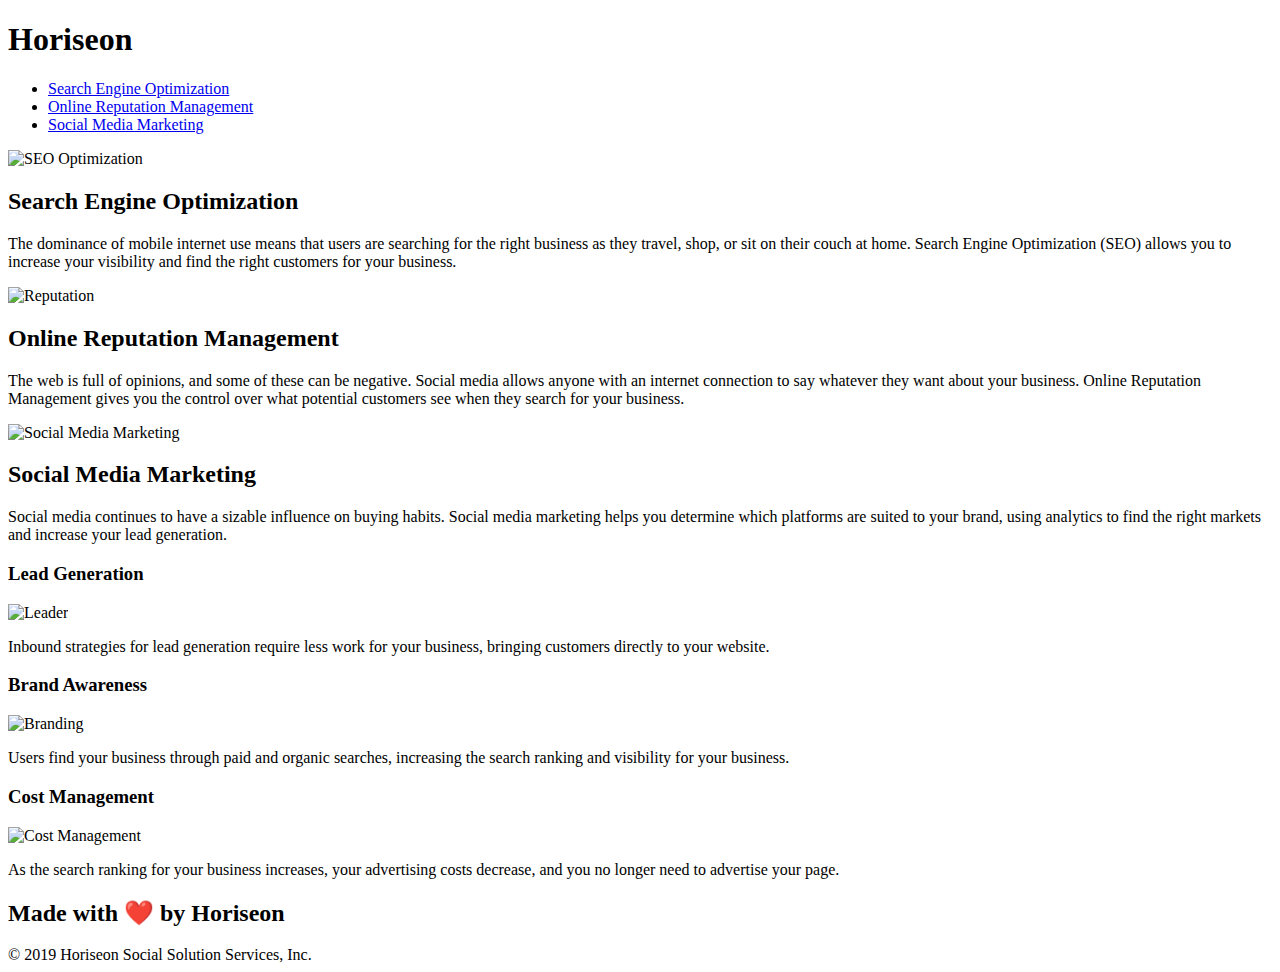
==== index.html @ c5e44c63 "Add files via upload" ====
<!DOCTYPE html>
<html lang="en-us">

<head>
    <meta charset="UTF-8" />
    <link rel="stylesheet" href="./assets/css/style.css">
    <title>Horiseon SEO Marketing Consulting</title>
</head>

<body>
    <header class="header">
        <h1>Hori<span class="seo">seo</span>n</h1>
        <header>
            <ul>
                <li>
                    <a href="#search-engine-optimization" >Search Engine Optimization</a>
                </li>
                <li>
                    <a href="#online-reputation-management" >Online Reputation Management</a>
                </li>
                <li>
                    <a href="#social-media-marketing" >Social Media Marketing</a>
                </li>
            </ul>
        </header>
    </header>
    
    
    
    <section class="hero" alt="Background Meeting"></section>
    <section class="content">
        <section class="search-engine-optimization">
            <img src="./assets/images/search-engine-optimization.jpg" alt = "SEO Optimization" class="float-left" />
            <h2>Search Engine Optimization</h2>
            <p>
                The dominance of mobile internet use means that users are searching for the right business as they travel, shop, or sit on their couch at home. Search Engine Optimization (SEO) allows you to increase your visibility and find the right customers for your business.
            </p>
        </section>
        
        
        <section id="online-reputation-management" class="online-reputation-management">
            <img src="./assets/images/online-reputation-management.jpg" alt="Reputation" class="float-right" />
            <h2>Online Reputation Management</h2>
            <p>
                The web is full of opinions, and some of these can be negative. Social media allows anyone with an internet connection to say whatever they want about your business. Online Reputation Management gives you the control over what potential customers see when they search for your business.
            </p>
        </section>
        
        
        <section id="social-media-marketing" class="social-media-marketing">
            <img src="./assets/images/social-media-marketing.jpg" alt="Social Media Marketing" class="float-left" />
            <h2>Social Media Marketing</h2>
            <p>
                Social media continues to have a sizable influence on buying habits. Social media marketing helps you determine which platforms are suited to your brand, using analytics to find the right markets and increase your lead generation.
            </p>
        </section>
    </section>
    
    
    
    
    <article class="benefits">
        <article class="benefit-lead">
            <h3>Lead Generation</h3>
            <img src="./assets/images/lead-generation.png" alt="Leader" />
            <p>
                Inbound strategies for lead generation require less work for your business, bringing customers directly to your website.
            </p>
    </article>
        <article class="benefit-brand">
            <h3>Brand Awareness</h3>
            <img src="./assets/images/brand-awareness.png" alt="Branding" />
            <p>
                Users find your business through paid and organic searches, increasing the search ranking and visibility for your business.
            </p>
    </article>
        <article class="benefit-cost">
            <h3>Cost Management</h3>
            <img src="./assets/images/cost-management.png" alt="Cost Management"></img>
            <p>
                As the search ranking for your business increases, your advertising costs decrease, and you no longer need to advertise your page.
            </p>
        </article>
    </article>
    
    
    
    <footer class="footer">
        <h2>Made with ❤️️ by Horiseon</h2>
        <footer>
            &copy; 2019 Horiseon Social Solution Services, Inc.
        </footer>
    </footer>
</body>

</html>
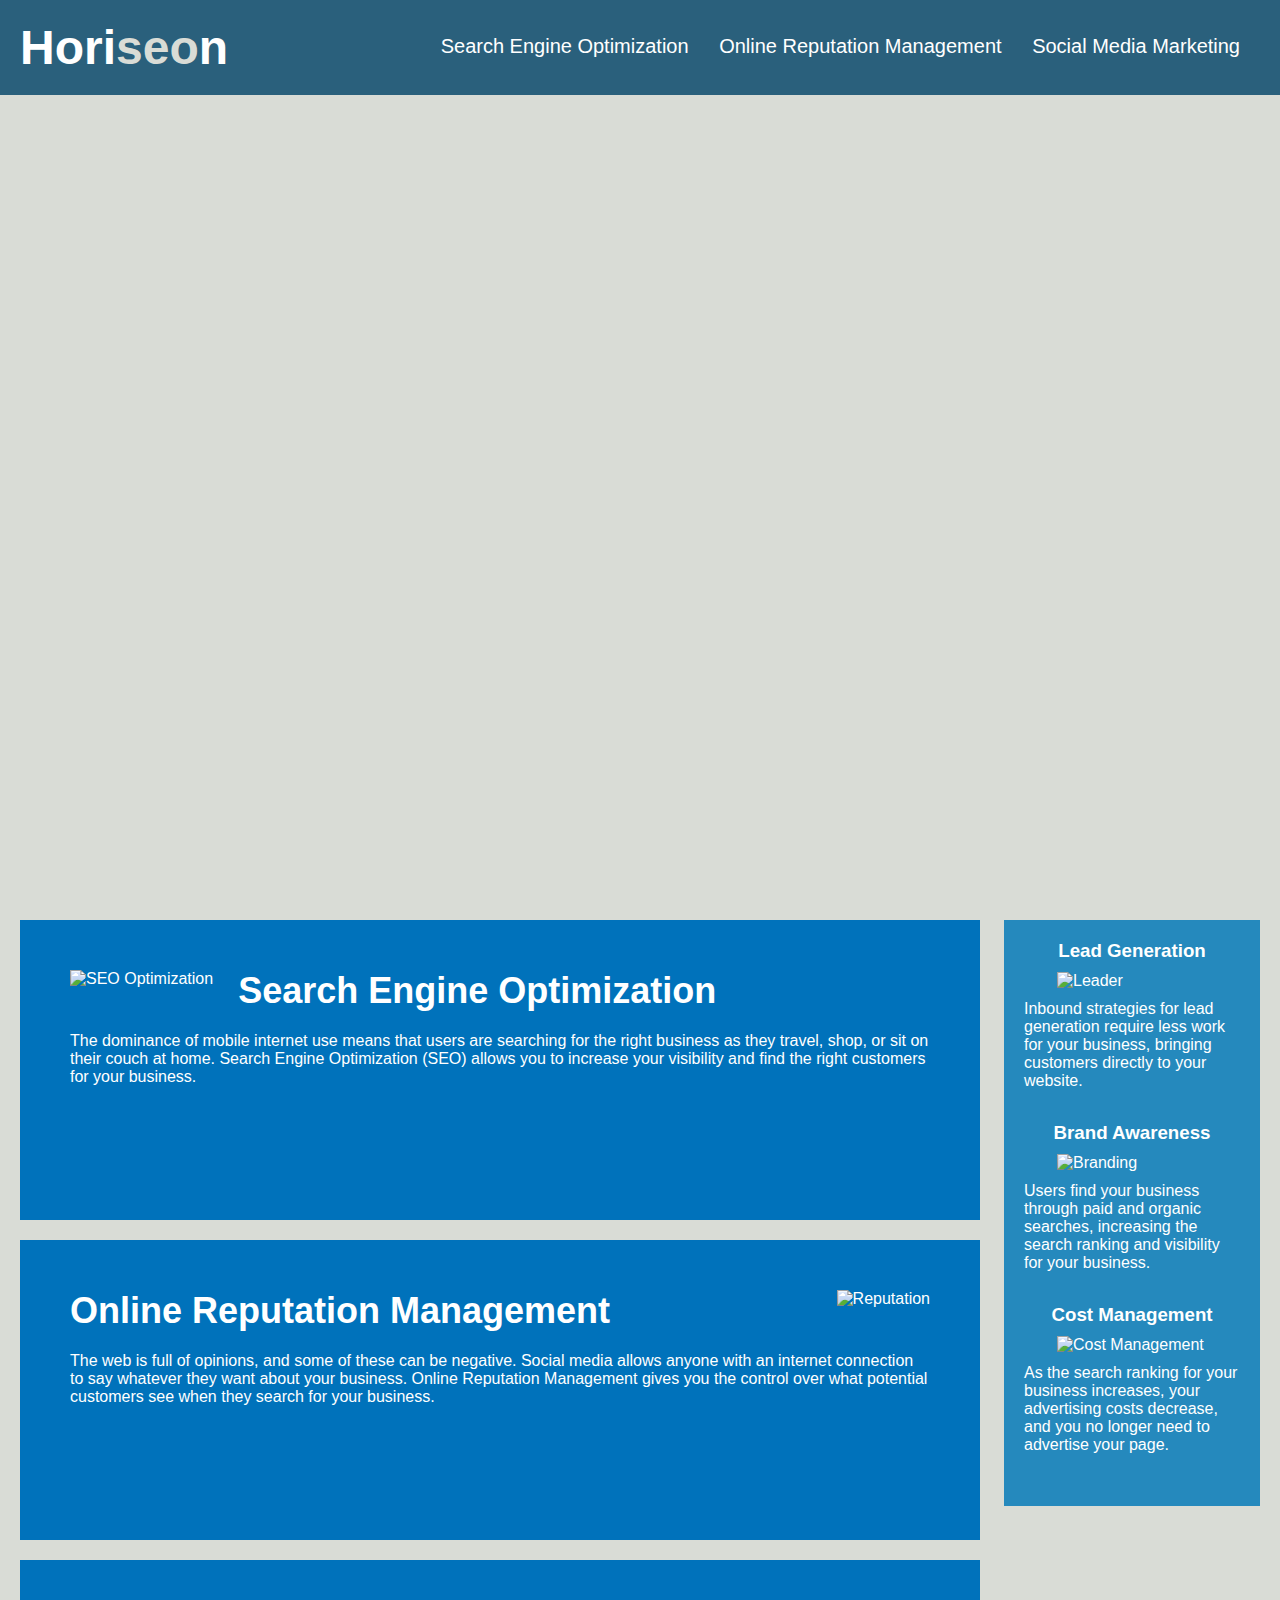
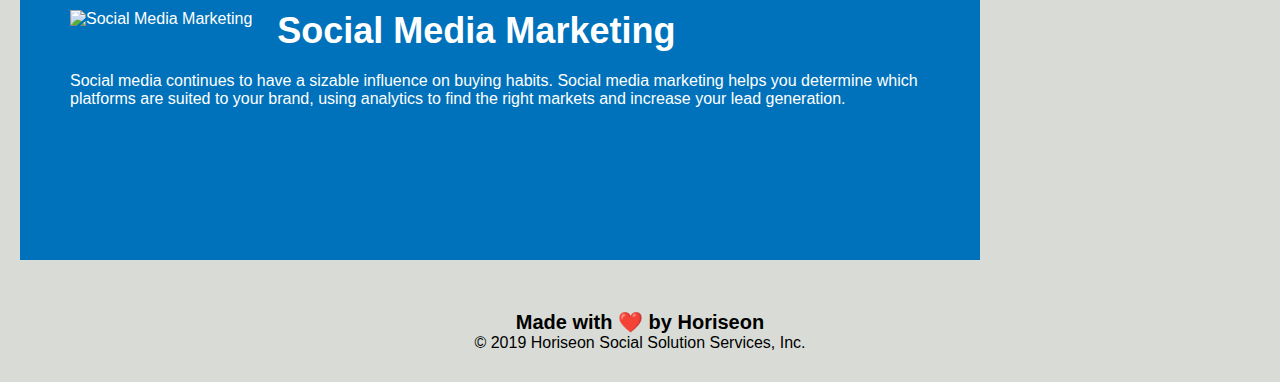
==== commit 5a40e408: "Update index.html" ====
--- a/index.html
+++ b/index.html
@@ -3,7 +3,7 @@
 
 <head>
     <meta charset="UTF-8" />
-    <link rel="stylesheet" href="./assets/css/style.css">
+    <link rel="stylesheet" href="style.css">
     <title>Horiseon SEO Marketing Consulting</title>
 </head>
 
--- a/style.css
+++ b/style.css
@@ -0,0 +1,200 @@
+* {
+    box-sizing: border-box;
+    padding: 0;
+    margin: 0;
+}
+
+body {
+    background-color: #d9dcd6;
+}
+
+.header {
+    padding: 20px;
+    font-family: 'Trebuchet MS', 'Lucida Sans Unicode', 'Lucida Grande', 'Lucida Sans', Arial, sans-serif;
+    background-color: #2a607c;
+    color: #ffffff;
+}
+
+.header h1 {
+    display: inline-block;
+    font-size: 48px;
+}
+
+.header h1 .seo {
+    color: #d9dcd6;
+}
+
+.header header {
+    padding-top: 15px;
+    margin-right: 20px;
+    float: right;
+    font-family: 'Gill Sans', 'Gill Sans MT', Calibri, 'Trebuchet MS', sans-serif;
+    font-size: 20px;
+}
+
+.header header ul {
+    list-style-type: none;
+}
+
+.header header ul li {
+    display: inline-block;
+    margin-left: 25px;
+}
+
+a {
+    color: #ffffff;
+    text-decoration: none;
+}
+
+p {
+    font-size: 16px;
+}
+
+.hero {
+    height: 800px;
+    width: 100%;
+    margin-bottom: 25px;
+    background-image: url("../images/digital-marketing-meeting.jpg");
+    background-size: cover;
+    background-position: center;
+}
+
+.float-left {
+    float: left;
+    margin-right: 25px;
+}
+
+.float-right {
+    float: right;
+    margin-left: 25px;
+}
+
+.content {
+    width: 75%;
+    display: inline-block;
+    margin-left: 20px;
+}
+
+.benefits {
+    margin-right: 20px;
+    padding: 20px;
+    clear: both;
+    float: right;
+    width: 20%;
+    height: 100%;
+    font-family: 'Gill Sans', 'Gill Sans MT', Calibri, 'Trebuchet MS', sans-serif;
+    background-color: #2589bd;
+}
+
+.benefit-lead {
+    margin-bottom: 32px;
+    color: #ffffff;
+}
+
+.benefit-brand {
+    margin-bottom: 32px;
+    color: #ffffff;
+}
+
+.benefit-cost {
+    margin-bottom: 32px;
+    color: #ffffff;
+}
+
+.benefit-lead h3 {
+    margin-bottom: 10px;
+    text-align: center;
+}
+
+.benefit-brand h3 {
+    margin-bottom: 10px;
+    text-align: center;
+}
+
+.benefit-cost h3 {
+    margin-bottom: 10px;
+    text-align: center;
+}
+
+.benefit-lead img {
+    display: block;
+    margin: 10px auto;
+    max-width: 150px;
+}
+
+.benefit-brand img {
+    display: block;
+    margin: 10px auto;
+    max-width: 150px;
+}
+
+.benefit-cost img {
+    display: block;
+    margin: 10px auto;
+    max-width: 150px;
+}
+
+.search-engine-optimization {
+    margin-bottom: 20px;
+    padding: 50px;
+    height: 300px;
+    font-family: 'Gill Sans', 'Gill Sans MT', Calibri, 'Trebuchet MS', sans-serif;
+    background-color: #0072bb;
+    color: #ffffff;
+}
+
+.online-reputation-management {
+    margin-bottom: 20px;
+    padding: 50px;
+    height: 300px;
+    font-family: 'Gill Sans', 'Gill Sans MT', Calibri, 'Trebuchet MS', sans-serif;
+    background-color: #0072bb;
+    color: #ffffff;
+}
+
+.social-media-marketing {
+    margin-bottom: 20px;
+    padding: 50px;
+    height: 300px;
+    font-family: 'Gill Sans', 'Gill Sans MT', Calibri, 'Trebuchet MS', sans-serif;
+    background-color: #0072bb;
+    color: #ffffff;
+}
+
+.search-engine-optimization img {
+    max-height: 200px;
+}
+
+.online-reputation-management img {
+    max-height: 200px;
+}
+
+.social-media-marketing img {
+    max-height: 200px;
+}
+
+.search-engine-optimization h2 {
+    margin-bottom: 20px;
+    font-size: 36px;
+}
+
+.online-reputation-management h2 {
+    margin-bottom: 20px;
+    font-size: 36px;
+}
+
+.social-media-marketing h2 {
+    margin-bottom: 20px;
+    font-size: 36px;
+}
+
+.footer {
+    padding: 30px;
+    clear: both;
+    font-family: 'Trebuchet MS', 'Lucida Sans Unicode', 'Lucida Grande', 'Lucida Sans', Arial, sans-serif;
+    text-align: center;
+}
+
+.footer h2 {
+    font-size: 20px;
+}
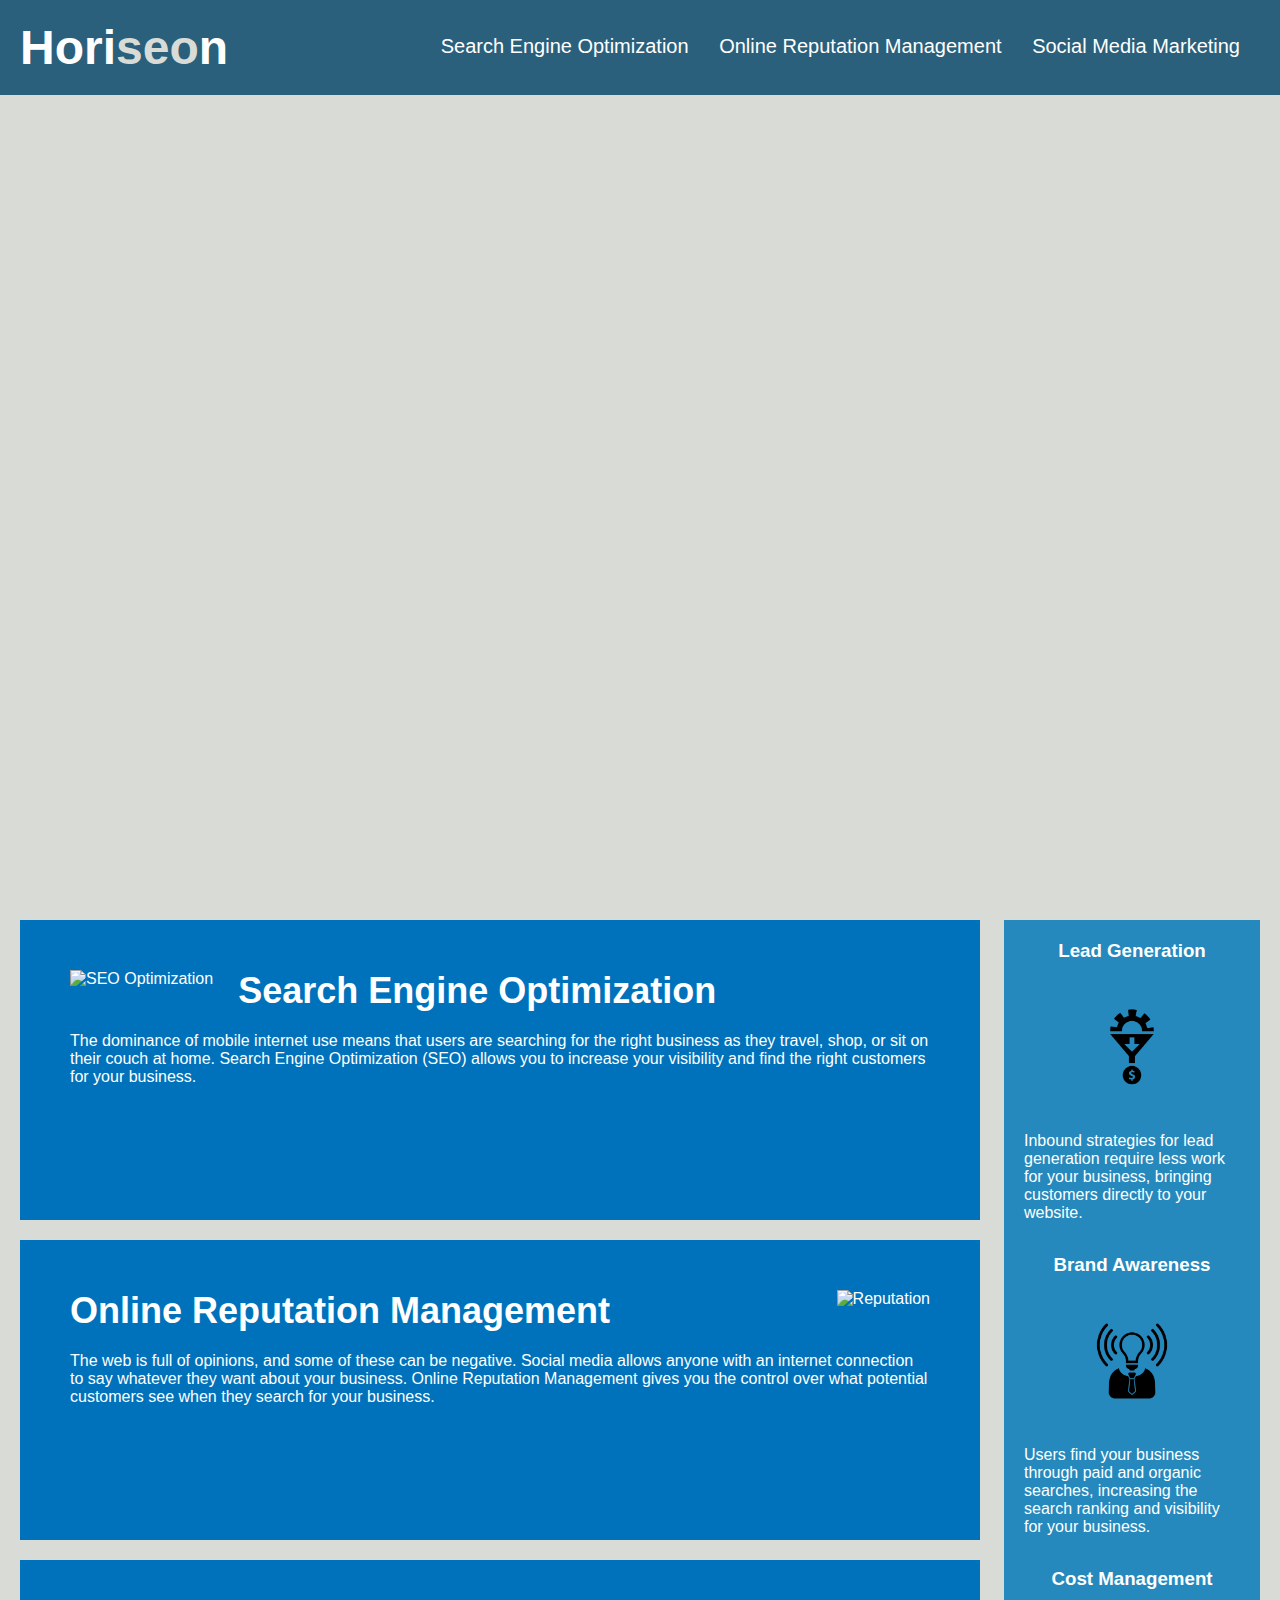
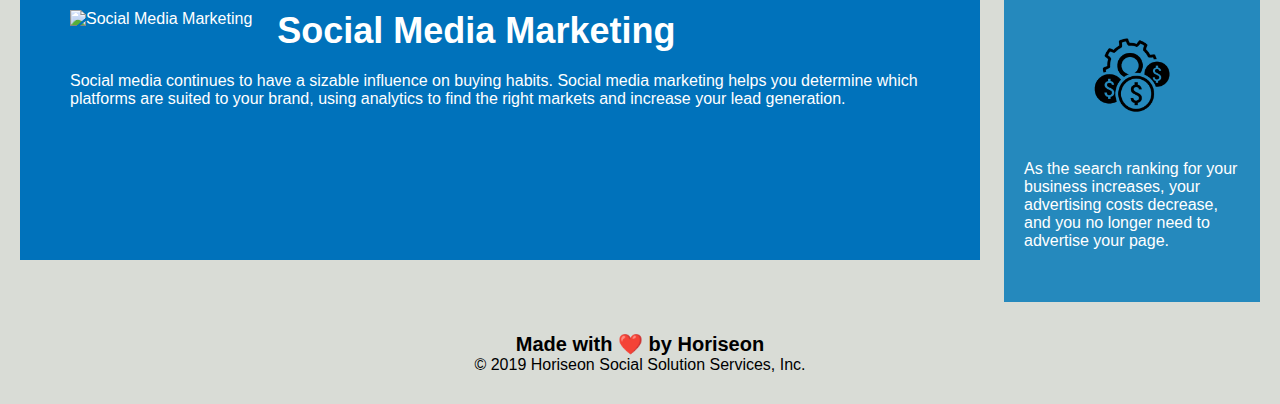
==== commit 0e47c760: "Update index.html" ====
--- a/index.html
+++ b/index.html
@@ -30,7 +30,7 @@
     <section class="hero" alt="Background Meeting"></section>
     <section class="content">
         <section class="search-engine-optimization">
-            <img src="./assets/images/search-engine-optimization.jpg" alt = "SEO Optimization" class="float-left" />
+            <img src="images/search-engine-optimization.jpg" alt = "SEO Optimization" class="float-left" />
             <h2>Search Engine Optimization</h2>
             <p>
                 The dominance of mobile internet use means that users are searching for the right business as they travel, shop, or sit on their couch at home. Search Engine Optimization (SEO) allows you to increase your visibility and find the right customers for your business.
@@ -39,7 +39,7 @@
         
         
         <section id="online-reputation-management" class="online-reputation-management">
-            <img src="./assets/images/online-reputation-management.jpg" alt="Reputation" class="float-right" />
+            <img src="images/online-reputation-management.jpg" alt="Reputation" class="float-right" />
             <h2>Online Reputation Management</h2>
             <p>
                 The web is full of opinions, and some of these can be negative. Social media allows anyone with an internet connection to say whatever they want about your business. Online Reputation Management gives you the control over what potential customers see when they search for your business.
@@ -48,7 +48,7 @@
         
         
         <section id="social-media-marketing" class="social-media-marketing">
-            <img src="./assets/images/social-media-marketing.jpg" alt="Social Media Marketing" class="float-left" />
+            <img src="images/social-media-marketing.jpg" alt="Social Media Marketing" class="float-left" />
             <h2>Social Media Marketing</h2>
             <p>
                 Social media continues to have a sizable influence on buying habits. Social media marketing helps you determine which platforms are suited to your brand, using analytics to find the right markets and increase your lead generation.
@@ -62,21 +62,21 @@
     <article class="benefits">
         <article class="benefit-lead">
             <h3>Lead Generation</h3>
-            <img src="./assets/images/lead-generation.png" alt="Leader" />
+            <img src="images/lead-generation.png" alt="Leader" />
             <p>
                 Inbound strategies for lead generation require less work for your business, bringing customers directly to your website.
             </p>
     </article>
         <article class="benefit-brand">
             <h3>Brand Awareness</h3>
-            <img src="./assets/images/brand-awareness.png" alt="Branding" />
+            <img src="images/brand-awareness.png" alt="Branding" />
             <p>
                 Users find your business through paid and organic searches, increasing the search ranking and visibility for your business.
             </p>
     </article>
         <article class="benefit-cost">
             <h3>Cost Management</h3>
-            <img src="./assets/images/cost-management.png" alt="Cost Management"></img>
+            <img src="images/cost-management.png" alt="Cost Management"></img>
             <p>
                 As the search ranking for your business increases, your advertising costs decrease, and you no longer need to advertise your page.
             </p>
